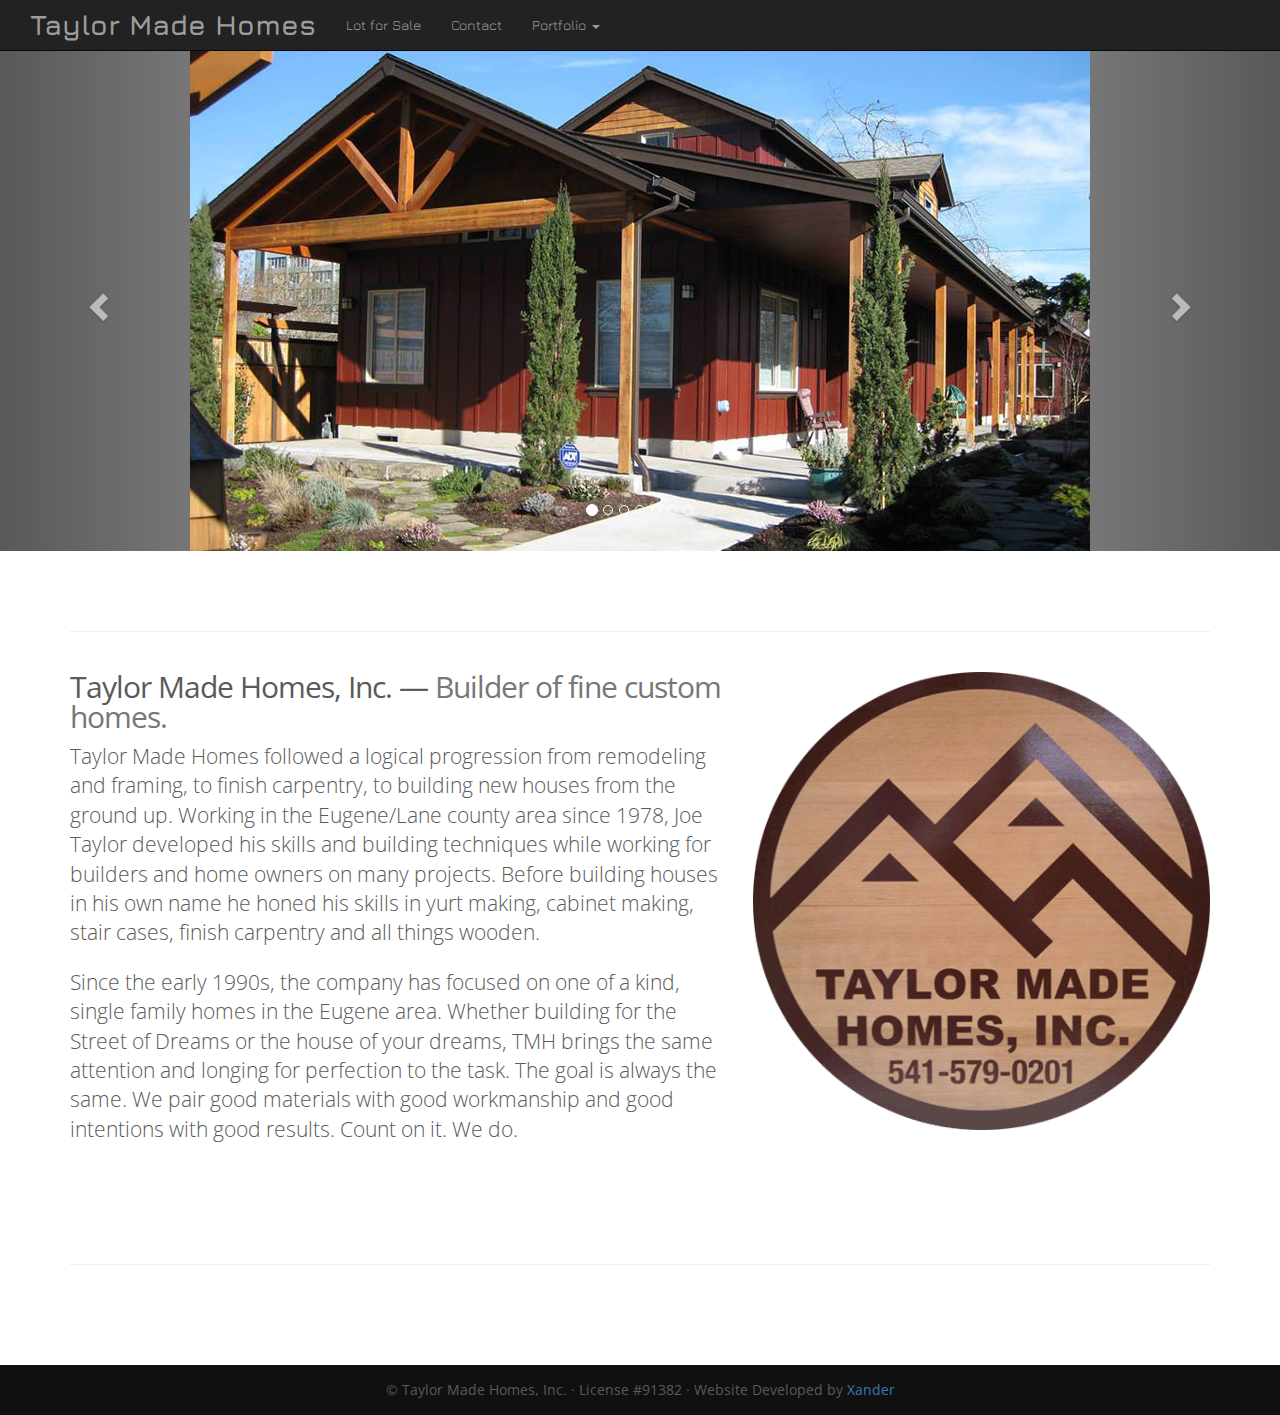
==== index.html @ 3b232bf2 "created repository for project" ====
<!DOCTYPE html>
<html>
  <head>
    <meta charset="utf-8">
    <meta http-equiv="X-UA-Compatible" content="IE=edge">
    <meta name="viewport" content="width=device-width, initial-scale=1">
    <meta name="keywords" content="general contractor, builder, licensed builder, eugene, custom home, experienced builder, contractor, craftsman, lot for sale, downtown, oregon">
    <meta name="description" content="Joe Taylor and Taylor Made Homes have been building fine, custom homes in eugene and the surrounding area for more than 30 years.">
    <meta name="author" content="Xander Taylor">
    <link rel="icon" type="image/ico" href="img/favicon.png">

    <title>Taylor Made Homes, Inc.</title>

    <!-- Bootstrap core CSS -->
    <link href="//netdna.bootstrapcdn.com/bootstrap/3.1.1/css/bootstrap.min.css" rel="stylesheet">


    <!-- Custom styles for this template -->
    <link href="css/carousel.css" rel="stylesheet">

    <!-- Load Fonts from Google -->
    <link href='http://fonts.googleapis.com/css?family=Jura|Open+Sans:400,700' rel='stylesheet' type='text/css'>
  </head>
 
  <body>
    <!-- NAVBAR
    ======================================================-->
    <div class="navbar-wrapper">
      
      <div class="container">

        <div class="navbar navbar-inverse navbar-static-top" role="navigation">
          <div class="container">
            <div class="navbar-header">
              <button type="button" class="navbar-toggle" data-toggle="collapse" data-target=".navbar-collapse">
                <span class="sr-only">Toggle navigation</span>
                <span class="icon-bar"></span>
                <span class="icon-bar"></span>
                <span class="icon-bar"></span>
              </button>
              <a class="navbar-brand active" href="index.html">Taylor Made Homes</a>
            </div>
            <div class="navbar-collapse collapse">
              <ul class="nav navbar-nav">
                <li><a href="lot.html">Lot for Sale</a></li>
                <li><a href="contact.html">Contact</a></li>
                <li class="dropdown">
                  <a href="#" class="dropdown-toggle" data-toggle="dropdown">Portfolio <b class="caret"></b></a>
                  <ul class="dropdown-menu">
                    <li><a href="lawrence03.html">15th &amp; Lawrence - 2014</a></li>
                    <li><a href="lawrence02.html">15th &amp; Lawrence - 2013</a></li>
                    <li><a href="lawrence01.html">15th &amp; Lawrence - 2011</a></li>
                    <li class="divider"></li>
                    <li class="dropdown-header">Older Projets</li>
                    <li><a href="gallery.html">Photo Gallery</a></li>
                  </ul>
                </li>
              </ul>
            </div>
          </div>
        </div>
      </div>
    </div>
    


    <!-- Carousel
    ================================================== -->
    <div id="myCarousel" class="carousel slide" data-ride="carousel">
      <!-- Indicators -->
      <ol class="carousel-indicators">
        <li data-target="#myCarousel" data-slide-to="0" class="active"></li>
        <li data-target="#myCarousel" data-slide-to="1"></li>
        <li data-target="#myCarousel" data-slide-to="2"></li>
        <li data-target="#myCarousel" data-slide-to="3"></li>
        <li data-target="#myCarousel" data-slide-to="4"></li>
        <li data-target="#myCarousel" data-slide-to="5"></li>
        <li data-target="#myCarousel" data-slide-to="6"></li>
      </ol>
      <div class="carousel-inner">
        <div class="item active">
          <img src="img/carousel/baxext01.jpg" alt="First slide">
          <!-- <div class="container">
            <div class="carousel-caption"> -->
<!--               <h1>15th &amp; Lawrence</h1>
              <p>Currently under construction, this house is the third built as part of this project. One downtoan lot remaining.  Will build to suit.</p> -->
            <!--   <p><a class="btn btn-lg btn-primary" href="lots.html" role="button">Lot Info</a></p> -->
  <!--           </div> -->
          <!-- </div> -->
        </div>

        <div class="item">
          <img src="img/carousel/14_02.jpg" alt="Second slide">
        <!--   <div class="container"> -->
            <!-- <div class="carousel-caption">
              <h1>15th &amp; Lawrence</h1>
              <p>The second undertaking of the downtown project, this house was completed in the fall of 2013.  There is one more lot for sale or build to suit.</p>
              <p><a class="btn btn-lg btn-primary" href="#" role="button">Lot Info</a></p>
            </div> -->
          <!-- </div> -->
        </div>
        <div class="item">
          <img src="img/carousel/mm01.jpg" alt="Third slide">
          <!-- <div class="container"> -->
<!--             <div class="carousel-caption">
              <h1>15th &amp; Lawrence</h1>

              <p><a class="btn btn-lg btn-primary" href="#" role="button">Lot Info</a></p>
            </div> -->
          <!-- </div> -->
        </div>
        <div class="item">
          <img src="img/carousel/baxinner01.jpg" alt="Fourth slide">
          <!-- <div class="container"> -->
   <!--          <div class="carousel-caption">
              <h1>15th &amp; Lawrence</h1>
              <p>The second undertaking of the downtown project, this house was completed in the fall of 2013.  There is one more lot for sale or build to suit.</p>
              <p><a class="btn btn-lg btn-primary" href="#" role="button">Lot Info</a></p>
            </div> -->
        </div>

        <div class="item">
          <img src="img/carousel/mm02.jpg" alt="Fifth slide">
        </div>
          
        <div class="item">
          <img src="img/carousel/14_01.jpg" alt="Sixth slide">
        </div>
         
         <div class="item">
          <img src="img/carousel/14_03.jpg" alt="Seventh slide">
        </div>


      </div> <!-- .carousel-inner -->
      <a class="left carousel-control" href="#myCarousel" data-slide="prev"><span class="glyphicon glyphicon-chevron-left"></span></a>
      <a class="right carousel-control" href="#myCarousel" data-slide="next"><span class="glyphicon glyphicon-chevron-right"></span></a>
    </div><!-- /.carousel -->
  
   <!-- Marketing messaging and featurettes
    ================================================== -->
    <!-- Wrap the rest of the page in another container to center all the content. -->

    <!-- START THE FEATURETTES -->
    <div class="container marketing">
    <hr>
      <div class="row featurette">
        <div class="col-md-7">
          <h2 class="featurette-heading">Taylor Made Homes, Inc. &mdash;
          <span class="text-muted">Builder of fine custom homes.</span></h2>
          <p class="lead">  Taylor Made Homes followed a logical progression from remodeling and framing, to finish carpentry, to building new houses from the ground up. Working in the Eugene/Lane county area since 1978, Joe Taylor developed his skills and building techniques while working for builders and home owners on many projects. Before building houses in his own name he honed his skills in yurt making, cabinet making, stair cases, finish carpentry and all things wooden.</p>
          <p class="lead">Since the early 1990s, the company has focused on one of a kind, single family homes in the Eugene area. Whether building for the Street of Dreams or the house of your dreams, TMH brings the same attention and longing for perfection to the task. The goal is always the same. We pair good materials with good workmanship and good intentions with good results. Count on it. We do.</p>
        </div>
        <div class="col-md-5">
          <img class="featurette-image img-responsive" src="img/signcroppedtransparent.jpg" alt="TMH Logo">
        </div>
      </div>

      <hr class="featurette-divider">

     

      <!-- /END THE FEATURETTES -->

    </div><!-- /.container -->

    <!-- FOOTER -->
    <footer>
      <p class="col-md-12">&copy; Taylor Made Homes, Inc. &middot; License #91382 &middot; Website Developed by <a href="http://www.devbyxan.com">Xander</a></p>
    </footer>
   
   <!-- Bootstrap core JavaScript
    ================================================== -->
    <!-- Placed at the end of the document so the pages load faster -->
    <script src="https://ajax.googleapis.com/ajax/libs/jquery/1.11.0/jquery.min.js"></script>
    <script src="//netdna.bootstrapcdn.com/bootstrap/3.1.1/js/bootstrap.min.js"></script>
    <script src="js/docs.min.js"></script>

  </body>
</html>
---- css/carousel.css ----
/* GLOBAL STYLES
-------------------------------------------------- */
/* Padding below the footer and lighter body text */

body {
  padding-bottom: 40px;
  color: #5a5a5a;
  font-family: "Open Sans", sans-serif;
}



/* CUSTOMIZE THE NAVBAR
-------------------------------------------------- */

/* Special class on .container surrounding .navbar, used for positioning it into place. */
.navbar-wrapper {
  position: fixed;
  width: 100%;
  top: 0;
  right: 0;
  left: 0;
  z-index: 20;

}

/* Flip around the padding for proper display in narrow viewports */
.navbar-wrapper .container {
  padding-right: 0;
  padding-left: 0;
  width: 100%;
  font-family: "Jura", "Open Sans", sans-serif;
  margin-left: 0 !important;
}
.navbar-wrapper .navbar {
  margin: 0 0;
  padding-right: 15px;
  padding-left: 15px;
  width: 100%;
}

.navbar-brand{
  font-weight: bold;
  font-size: 2em;
  margin-left: 0 !important;
}
/* CUSTOMIZE THE CAROUSEL
-------------------------------------------------- */
/*need to add some sizing and positioning rules to pictures*/
/* Carousel base class */
#myCarousel {
  margin-top: 51px;
}

.carousel {
  max-height: 500px;
  margin-bottom: 60px;
}
/* Since positioning the image, we need to help out the caption */
.carousel-caption {
  z-index: 10;
}

/* Declare heights because of positioning of img element */
.carousel .item {
  max-height: 500px;
  background-color: #777;

}
.carousel-inner > .item > img {

   margin: 0 auto;  
   /*max-height: 500px;  
   min-width: auto;
   position: absolute;*/
}



/* MARKETING CONTENT
-------------------------------------------------- */

/* Pad the edges of the mobile views a bit */
.marketing {
  padding-right: 15px;
  padding-left: 15px;
}

/* Center align the text within the three columns below the carousel */
.marketing .col-lg-4 {
  margin-bottom: 20px;
  text-align: center;
}
.marketing h2 {
  font-weight: normal;
}
.marketing .col-lg-4 p {
  margin-right: 10px;
  margin-left: 10px;
}


/* Featurettes
------------------------- */

.featurette-divider {
  margin: 100px 0; /* Space out the Bootstrap <hr> more */
}

/* Thin out the marketing headings */
.featurette-heading {
  font-weight: 300;
  line-height: 1;
  letter-spacing: -1px;
}

/* match margin with h2 default*/
.featurette-image {
  margin-top: 20px;
}

/*reset default margin for h2*/
.featurette-heading h2 {
  margin: 0;
}


/* Footer
---------------------------------------- */
footer {
  text-align: center;
  position: absolute;  
  height: 50px;
  background-color: #101010;
  width: 100%;
  padding-top: 15px;
  margin: 0;
}





/* Contact Page
------------------------------------------------------------ */
.contact-info {
  list-style: none;
  padding: 0;
  margin: 0;
  font-size: 0.9em;
}

.contact-info a {
  display: block;
  min-height: 20px;
  background-repeat: no-repeat;
  background-size: 20px 20px;
  padding: 0 0 0 30px;
  margin: 0 0 10px;
}

.contact-info li.mail a{
  background-image: url('../img/mail.png');
}

.contact-info li.phone a{
  background-image: url('../img/phone.png');
}
.contact-info li.fbook a{
  background-image: url('../img/facebook.png');




/* RESPONSIVE CSS
-------------------------------------------------- */

@media (min-width: 768px) {

  /* Remove the edge padding needed for mobile */
  .marketing {
    padding-right: 0;
    padding-left: 0;
  }

  }
  .navbar-wrapper .navbar {
    padding-right: 0;
    padding-left:  0;
  }

  /* Bump up size of carousel content */
  .carousel-caption p {
    margin-bottom: 20px;
    font-size: 21px;
    line-height: 1.4;
  }

  .featurette-heading {
    font-size: 50px;
  }
}

@media (min-width: 992px) {
  .featurette-heading .img-responsive{
    margin-top: 120px;
  }
}
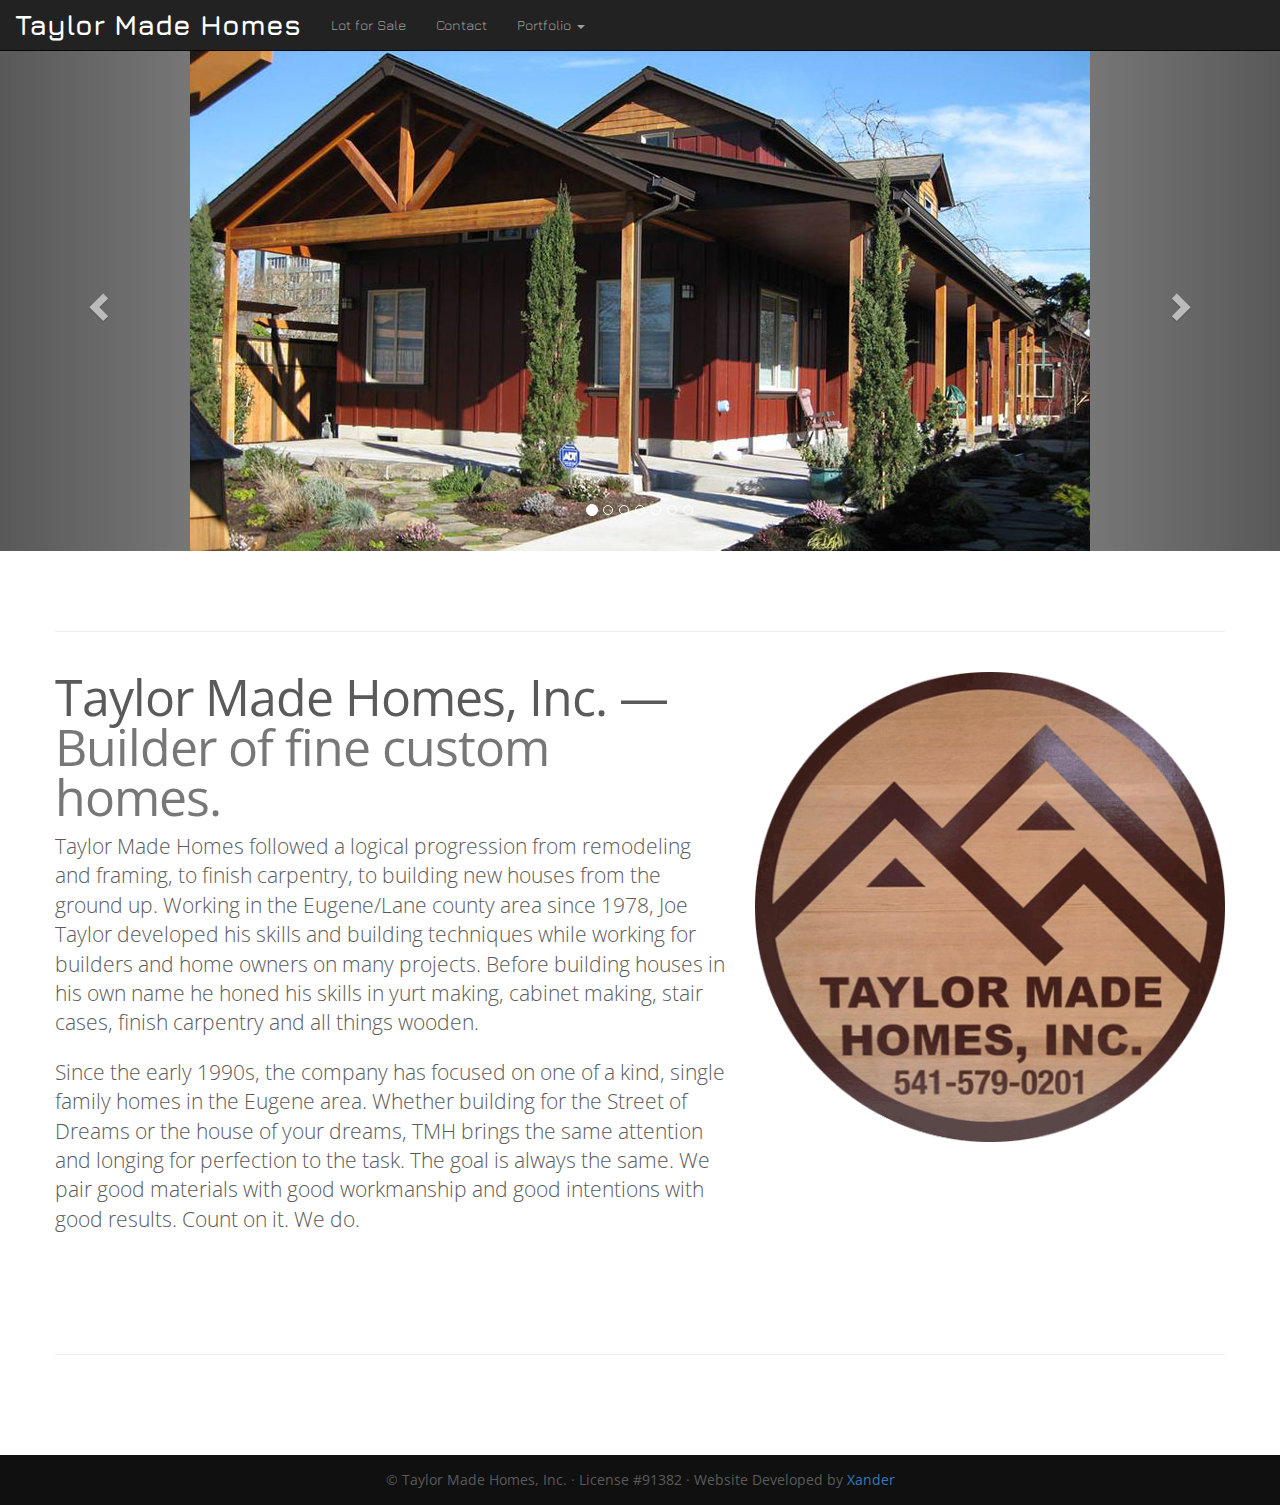
==== commit a3837fe4: "added comments to index.html" ====
--- a/index.html
+++ b/index.html
@@ -80,6 +80,7 @@
       <div class="carousel-inner">
         <div class="item active">
           <img src="img/carousel/baxext01.jpg" alt="First slide">
+          <!-- FOR CAPTIONS: uncomment this div and its contents -->
           <!-- <div class="container">
             <div class="carousel-caption"> -->
 <!--               <h1>15th &amp; Lawrence</h1>
--- a/css/carousel.css
+++ b/css/carousel.css
@@ -8,11 +8,12 @@
   font-family: "Open Sans", sans-serif;
 }
 
-
+h2 {
+  font-size: 2em;
+}
 
 /* CUSTOMIZE THE NAVBAR
 -------------------------------------------------- */
-
 /* Special class on .container surrounding .navbar, used for positioning it into place. */
 .navbar-wrapper {
   position: fixed;
@@ -44,6 +45,9 @@
   font-size: 2em;
   margin-left: 0 !important;
 }
+
+
+
 /* CUSTOMIZE THE CAROUSEL
 -------------------------------------------------- */
 /*need to add some sizing and positioning rules to pictures*/
@@ -79,7 +83,6 @@
 
 /* MARKETING CONTENT
 -------------------------------------------------- */
-
 /* Pad the edges of the mobile views a bit */
 .marketing {
   padding-right: 15px;
@@ -102,13 +105,13 @@
 
 /* Featurettes
 ------------------------- */
-
 .featurette-divider {
   margin: 100px 0; /* Space out the Bootstrap <hr> more */
 }
 
 /* Thin out the marketing headings */
 .featurette-heading {
+  font-size: 2em;
   font-weight: 300;
   line-height: 1;
   letter-spacing: -1px;
@@ -141,13 +144,14 @@
 
 
 
-/* Contact Page
+/* CONTACT PAGE
 ------------------------------------------------------------ */
 .contact-info {
   list-style: none;
   padding: 0;
   margin: 0;
   font-size: 0.9em;
+
 }
 
 .contact-info a {
@@ -168,7 +172,41 @@
 }
 .contact-info li.fbook a{
   background-image: url('../img/facebook.png');
-
+}
+
+
+/* PORTFOLIO PAGES
+-------------------------------------------------- */
+/* Center Gallery Heading*/
+#center-heading {
+  margin-top: 0px;
+  margin-bottom: 100px;
+}
+
+/*centers containing div, centering imgs*/
+#center-gallery {
+  text-align: center;
+}
+
+/* Gallery layout */
+.gallery {
+  list-style-type: none;
+  margin: 0 auto;
+  padding-left: 0;
+
+}
+/*display inline for gallery look*/
+.gallery li {
+  display: inline;
+
+}
+
+/* size thumbnail images */
+.gallery li img {
+  width: 180px;
+  margin: 10px 10px;
+
+}
 
 
 
@@ -183,7 +221,7 @@
     padding-left: 0;
   }
 
-  }
+
   .navbar-wrapper .navbar {
     padding-right: 0;
     padding-left:  0;
@@ -199,6 +237,7 @@
   .featurette-heading {
     font-size: 50px;
   }
+
 }
 
 @media (min-width: 992px) {
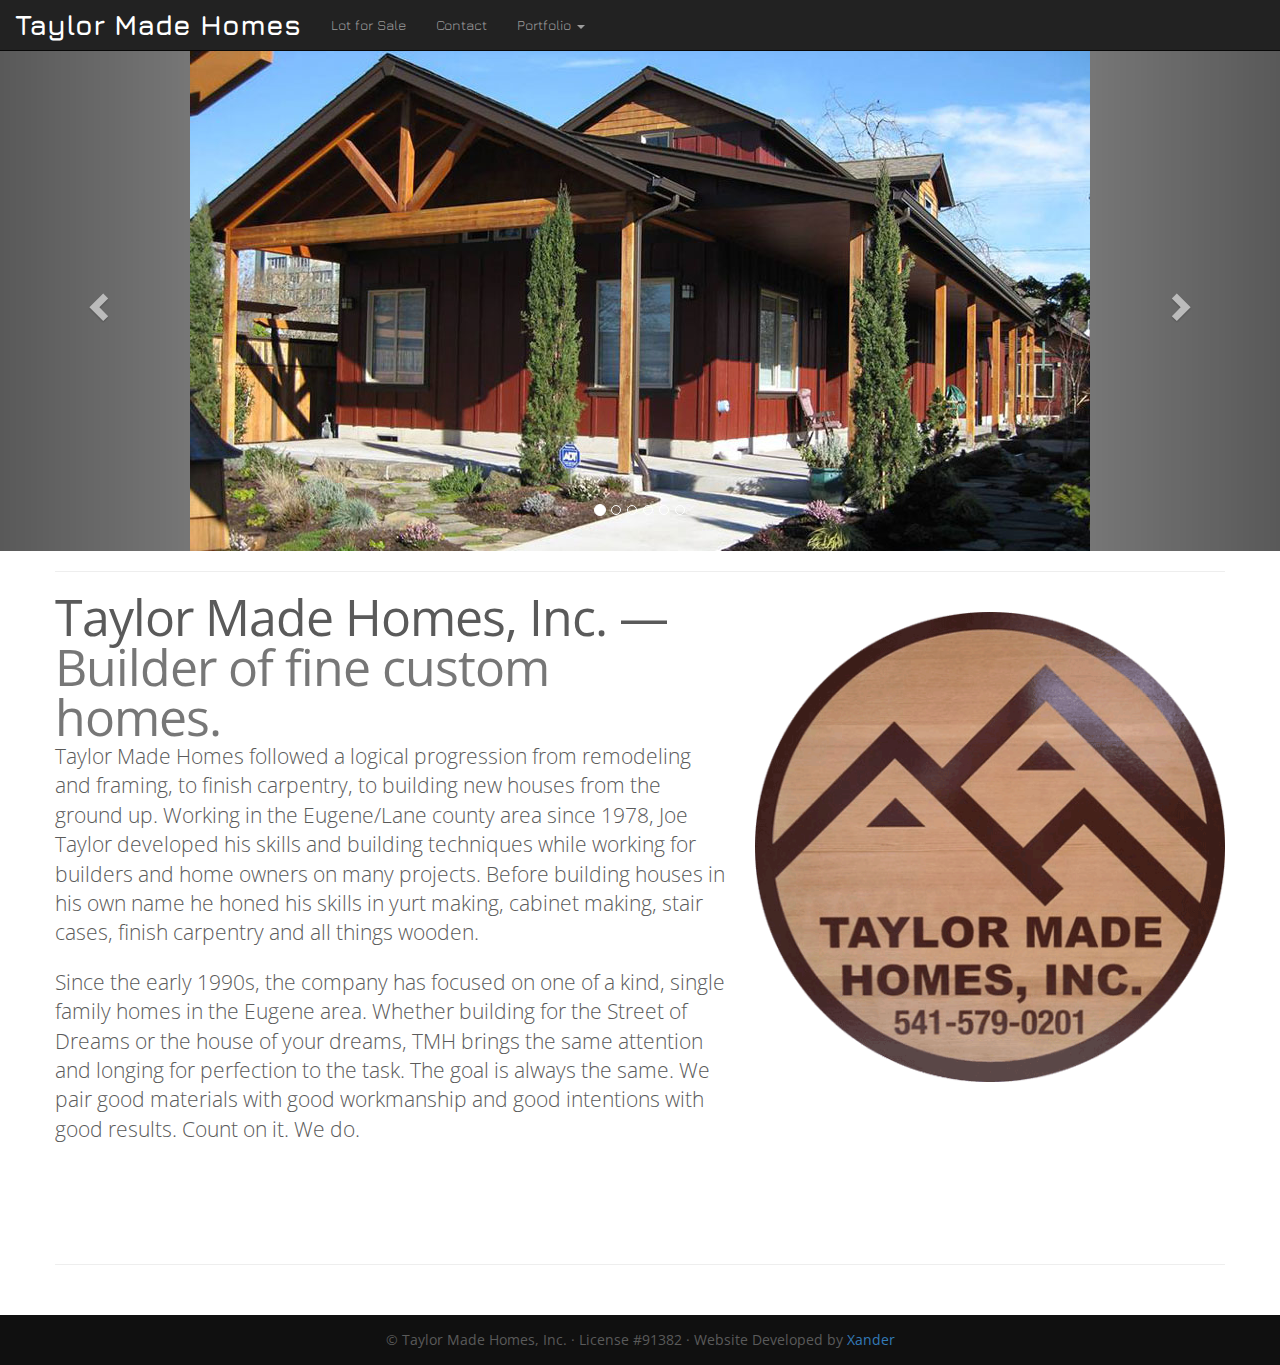
==== commit 2cb5977b: "removed baxinner slide so carousel didn't have resizing issues" ====
--- a/index.html
+++ b/index.html
@@ -75,7 +75,6 @@
         <li data-target="#myCarousel" data-slide-to="3"></li>
         <li data-target="#myCarousel" data-slide-to="4"></li>
         <li data-target="#myCarousel" data-slide-to="5"></li>
-        <li data-target="#myCarousel" data-slide-to="6"></li>
       </ol>
       <div class="carousel-inner">
         <div class="item active">
@@ -110,15 +109,7 @@
             </div> -->
           <!-- </div> -->
         </div>
-        <div class="item">
-          <img src="img/carousel/baxinner01.jpg" alt="Fourth slide">
-          <!-- <div class="container"> -->
-   <!--          <div class="carousel-caption">
-              <h1>15th &amp; Lawrence</h1>
-              <p>The second undertaking of the downtown project, this house was completed in the fall of 2013.  There is one more lot for sale or build to suit.</p>
-              <p><a class="btn btn-lg btn-primary" href="#" role="button">Lot Info</a></p>
-            </div> -->
-        </div>
+
 
         <div class="item">
           <img src="img/carousel/mm02.jpg" alt="Fifth slide">
--- a/css/carousel.css
+++ b/css/carousel.css
@@ -58,7 +58,7 @@
 
 .carousel {
   max-height: 500px;
-  margin-bottom: 60px;
+/*  margin-bottom: 60px;*/
 }
 /* Since positioning the image, we need to help out the caption */
 .carousel-caption {
@@ -105,8 +105,10 @@
 
 /* Featurettes
 ------------------------- */
+/* Space out the Bootstrap <hr> more */
 .featurette-divider {
-  margin: 100px 0; /* Space out the Bootstrap <hr> more */
+  margin-top: 100px;
+  margin-bottom: 50px;
 }
 
 /* Thin out the marketing headings */
@@ -115,16 +117,12 @@
   font-weight: 300;
   line-height: 1;
   letter-spacing: -1px;
+  margin: 0 0;
 }
 
 /* match margin with h2 default*/
 .featurette-image {
   margin-top: 20px;
-}
-
-/*reset default margin for h2*/
-.featurette-heading h2 {
-  margin: 0;
 }
 
 
@@ -180,7 +178,7 @@
 /* Center Gallery Heading*/
 #center-heading {
   margin-top: 0px;
-  margin-bottom: 100px;
+  margin-bottom: 25px;
 }
 
 /*centers containing div, centering imgs*/
@@ -203,7 +201,7 @@
 
 /* size thumbnail images */
 .gallery li img {
-  width: 180px;
+  width: 120px;
   margin: 10px 10px;
 
 }
@@ -238,6 +236,13 @@
     font-size: 50px;
   }
 
+  /*Bump up size of gallery thumbnails*/
+  .gallery li img {
+  width: 180px;
+  margin: 10px 10px;
+
+}
+
 }
 
 @media (min-width: 992px) {
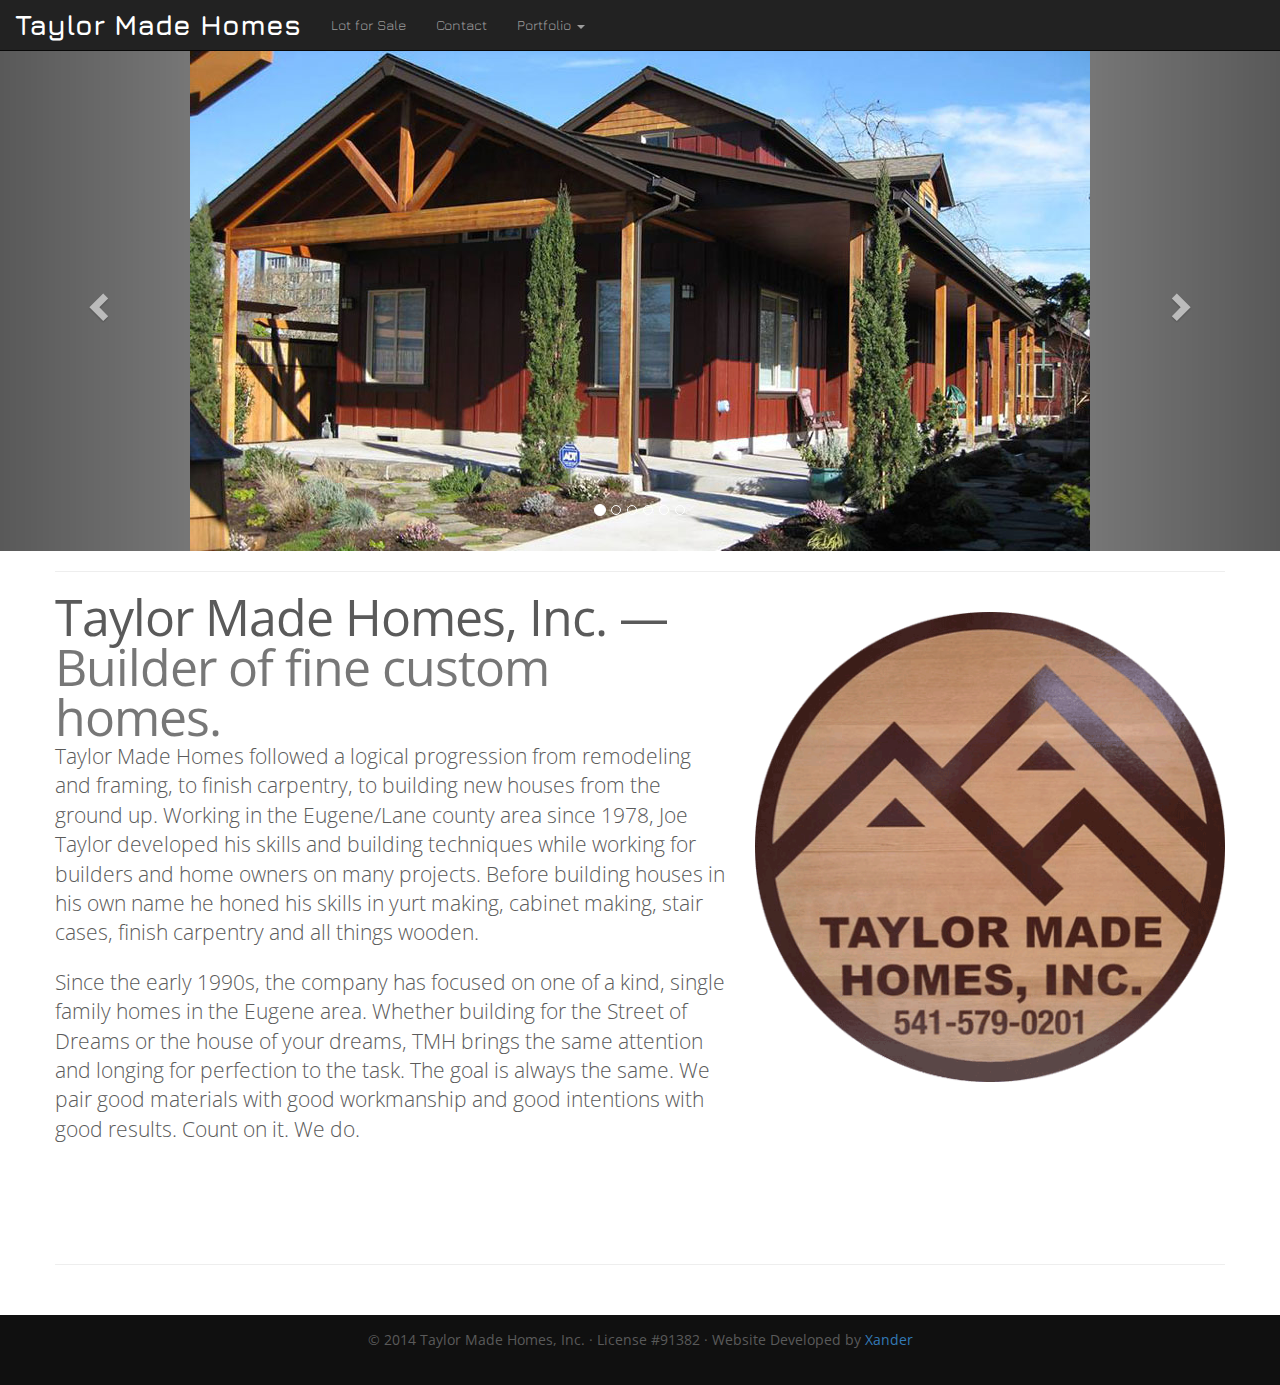
==== commit 445c79cb: "added 2014 to copyright and customized 400px layout for footer" ====
--- a/index.html
+++ b/index.html
@@ -158,7 +158,7 @@
 
     <!-- FOOTER -->
     <footer>
-      <p class="col-md-12">&copy; Taylor Made Homes, Inc. &middot; License #91382 &middot; Website Developed by <a href="http://www.devbyxan.com">Xander</a></p>
+      <p class="col-md-12">&copy; 2014 Taylor Made Homes, Inc. &middot; License #91382 &middot; Website Developed by <a href="http://www.devbyxan.com">Xander</a></p>
     </footer>
    
    <!-- Bootstrap core JavaScript
--- a/css/carousel.css
+++ b/css/carousel.css
@@ -131,14 +131,17 @@
 footer {
   text-align: center;
   position: absolute;  
-  height: 50px;
+  height: 70px;
   background-color: #101010;
   width: 100%;
-  padding-top: 15px;
+  padding: 15px 15px;
+
+}
+
+/*remove default <p> bottom margin for footer*/
+footer p {
   margin: 0;
 }
-
-
 
 
 
@@ -240,8 +243,7 @@
   .gallery li img {
   width: 180px;
   margin: 10px 10px;
-
-}
+  }
 
 }
 
